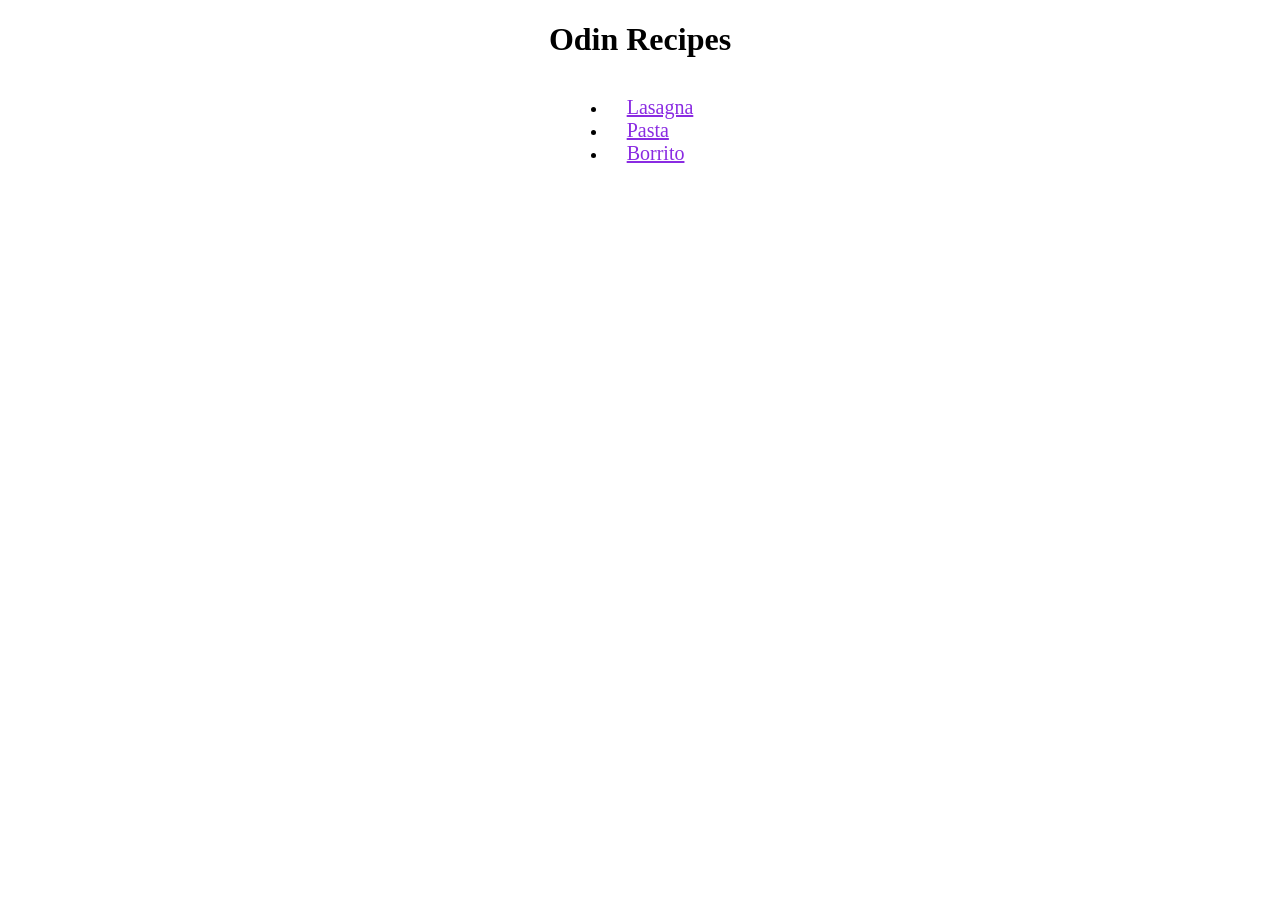
==== index.html @ 288c8156 "upload Odin_files" ====
<!DOCTYPE html>
<html lang="en">
<head>
    <meta charset="UTF-8">
    <meta http-equiv="X-UA-Compatible" content="IE=edge">
    <meta name="viewport" content="width=device-width, initial-scale=1.0">
    <title>Document</title>
    <link rel="stylesheet" href="styles.css">
</head>
<body>
    <h1>Odin Recipes</h1>
    <div class="container">
    <ul>

   <li><a href="./recipes/lasagna.html">Lasagna</a></li>
    <li><a href="./recipes/meatballs & pasta.html">Pasta</a></li>
    <li><a href="./recipes/burrito.html">Borrito</a></li>
    </ul>
    
</div>
</body>
</html>
---- styles.css ----
.container{
    display: flex;
    flex-direction: column;
    justify-content: center;
    align-items: center;

}

h1{
    text-align: center;


}

h2{
    color: rgb(145, 114, 143);
}

h3{
    color: brown;
}
a{
    margin: 20px;
    color: blueviolet;
    font-size: 20px;
}
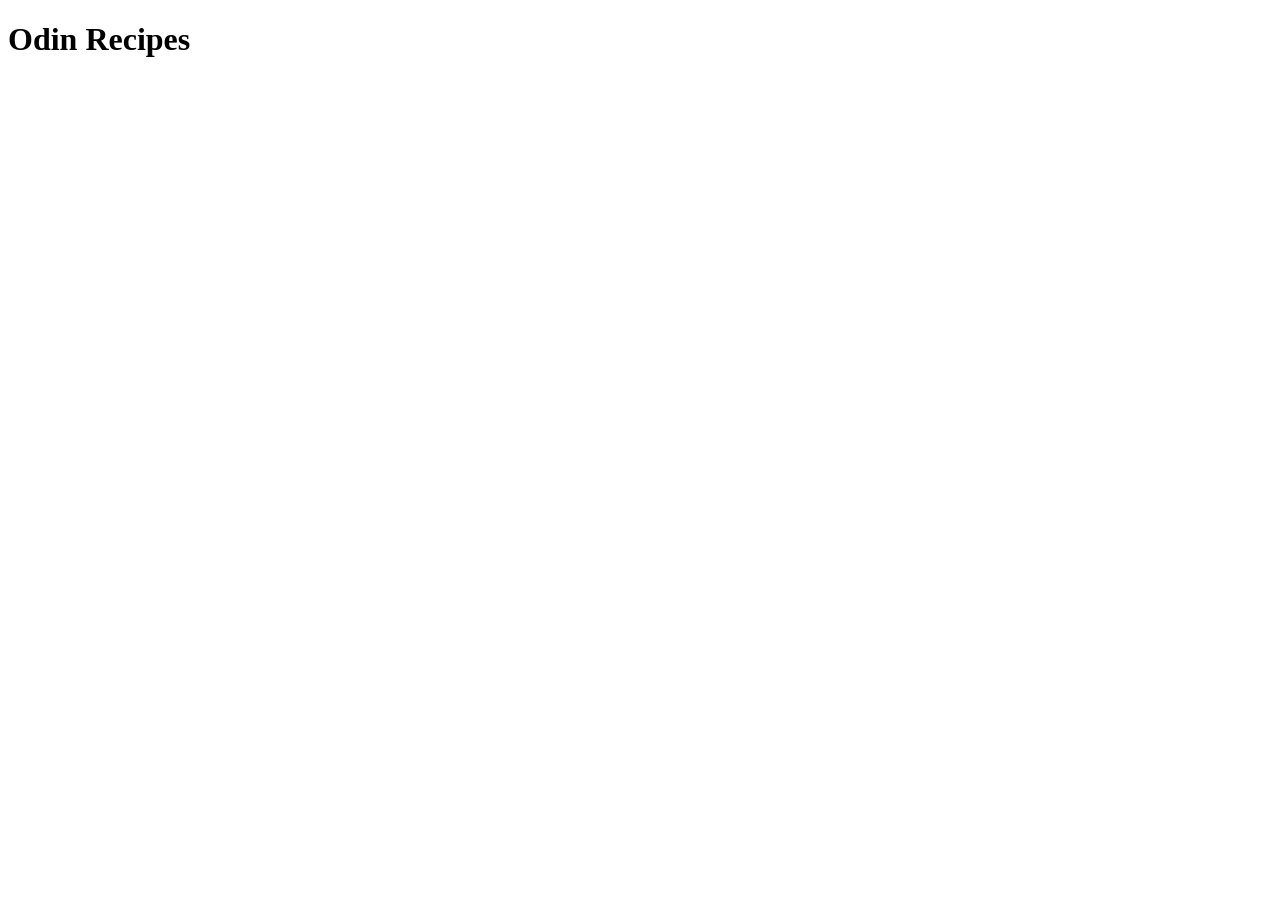
==== commit d7ede765: "add index.html" ====
--- a/index.html
+++ b/index.html
@@ -1,22 +1,11 @@
 <!DOCTYPE html>
 <html lang="en">
 <head>
-    <meta charset="UTF-8">
-    <meta http-equiv="X-UA-Compatible" content="IE=edge">
-    <meta name="viewport" content="width=device-width, initial-scale=1.0">
-    <title>Document</title>
-    <link rel="stylesheet" href="styles.css">
+  <meta charset="UTF-8">
+  <meta name="viewport" content="width=device-width, initial-scale=1.0">
+  <title>Document</title>
 </head>
 <body>
-    <h1>Odin Recipes</h1>
-    <div class="container">
-    <ul>
-
-   <li><a href="./recipes/lasagna.html">Lasagna</a></li>
-    <li><a href="./recipes/meatballs & pasta.html">Pasta</a></li>
-    <li><a href="./recipes/burrito.html">Borrito</a></li>
-    </ul>
-    
-</div>
+  <h1>Odin Recipes</h1>
 </body>
-</html>+</html>
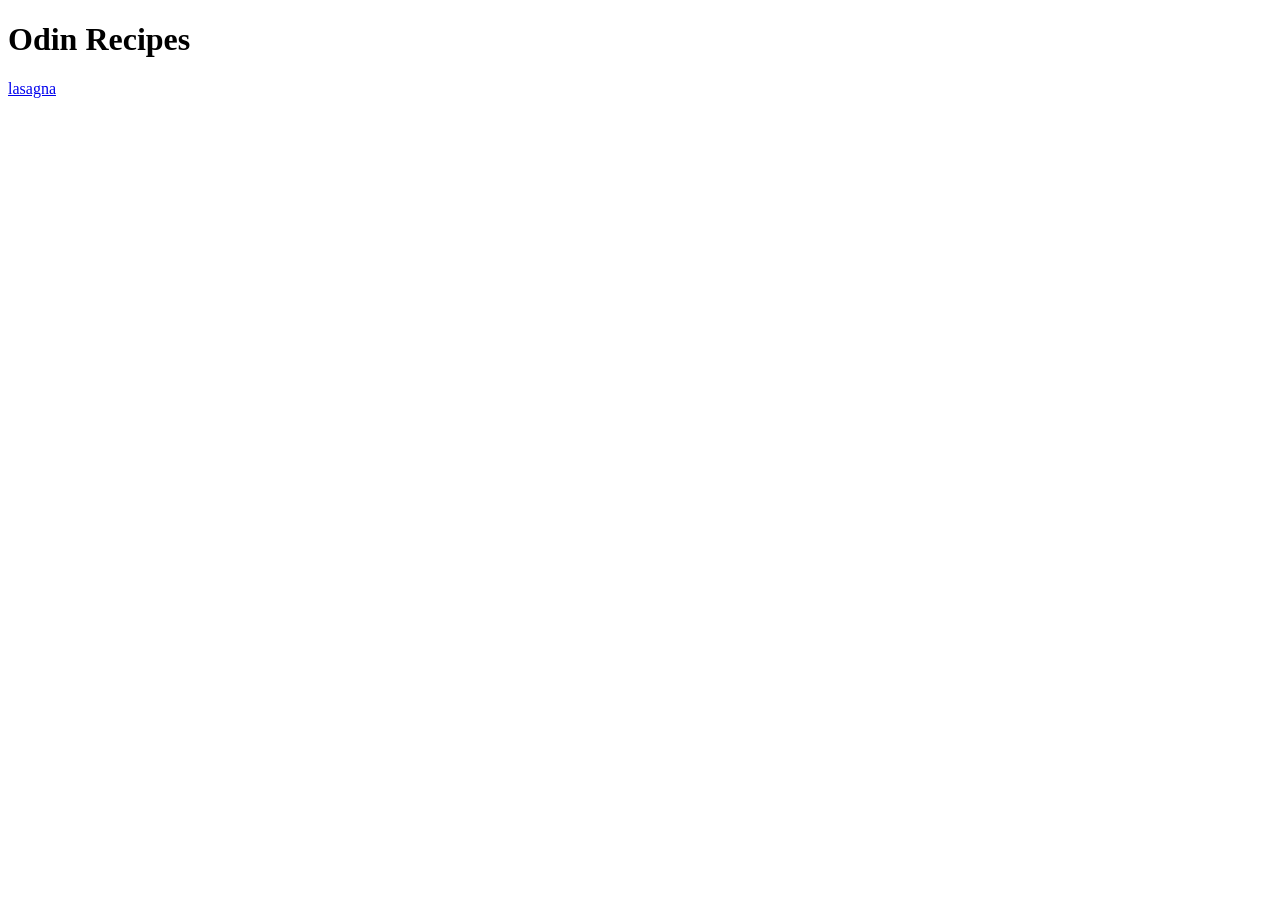
==== commit 43313779: "update index.html with the latest edits" ====
--- a/index.html
+++ b/index.html
@@ -7,5 +7,6 @@
 </head>
 <body>
   <h1>Odin Recipes</h1>
+  <a href="recipes/lasagna.html">lasagna</a>
 </body>
 </html>
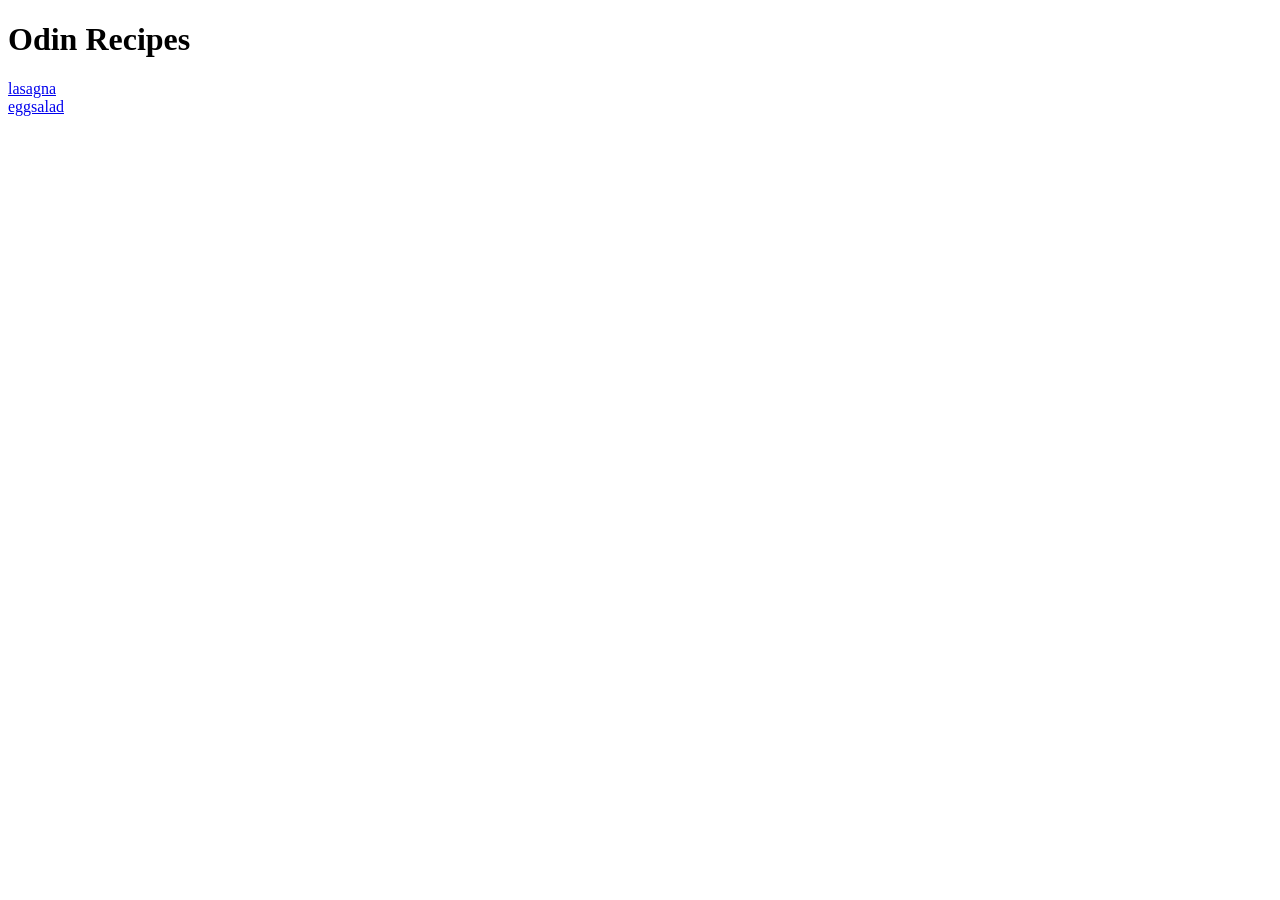
==== commit 145a885f: "update index.html with latest edits" ====
--- a/index.html
+++ b/index.html
@@ -7,6 +7,7 @@
 </head>
 <body>
   <h1>Odin Recipes</h1>
-  <a href="recipes/lasagna.html">lasagna</a>
+  <a href="recipes/lasagna.html">lasagna</a><br>
+  <a href="recipes/eggsalad.html">eggsalad</a>
 </body>
 </html>
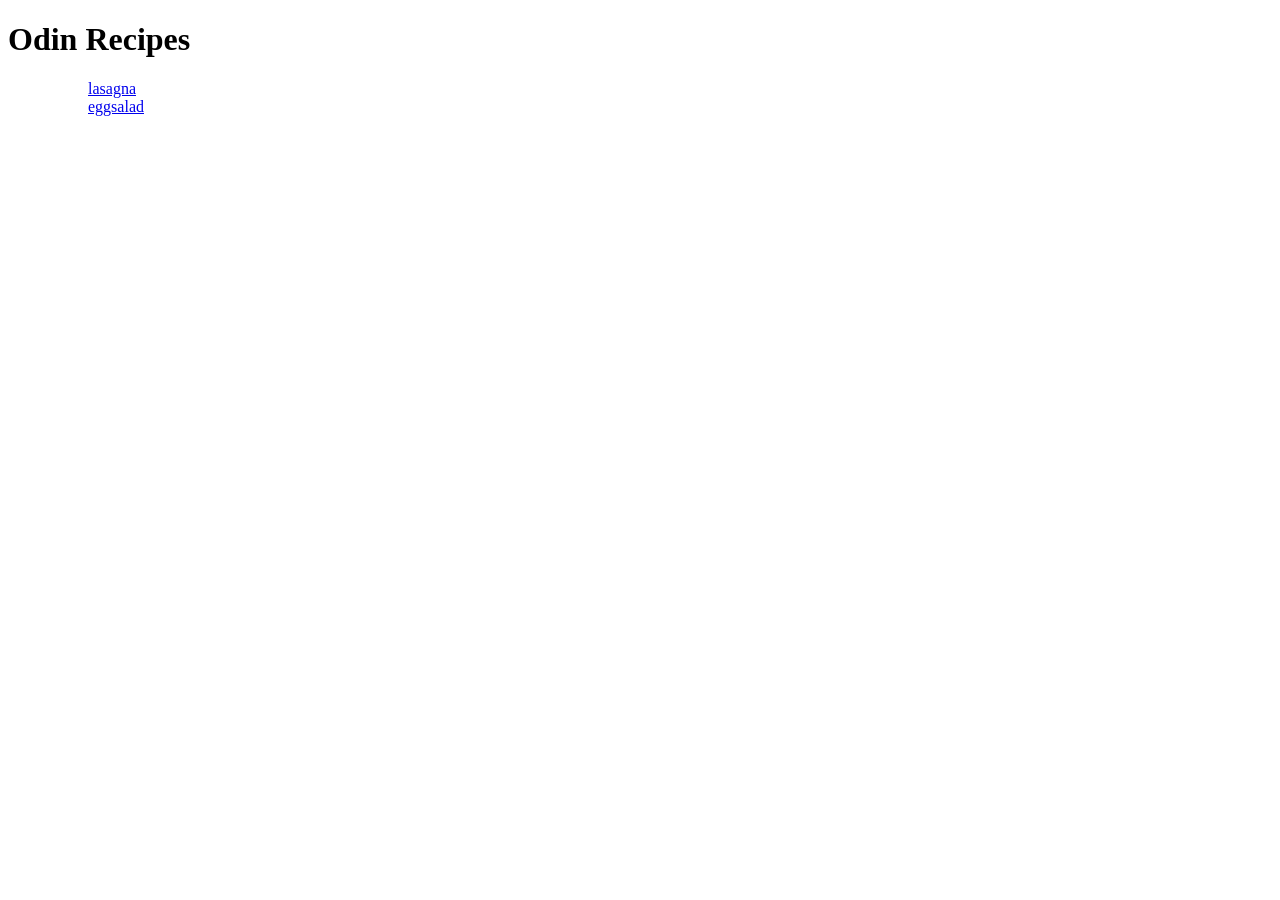
==== commit f69e7941: "add <ul> and <li> to anchor tags" ====
--- a/index.html
+++ b/index.html
@@ -7,7 +7,14 @@
 </head>
 <body>
   <h1>Odin Recipes</h1>
-  <a href="recipes/lasagna.html">lasagna</a><br>
+  <ul>
+    <ol>
+        <a href="recipes/lasagna.html">lasagna</a>
+    </ol>
+    <ol>
   <a href="recipes/eggsalad.html">eggsalad</a>
+    </ol>
+
+  </ul>
 </body>
 </html>
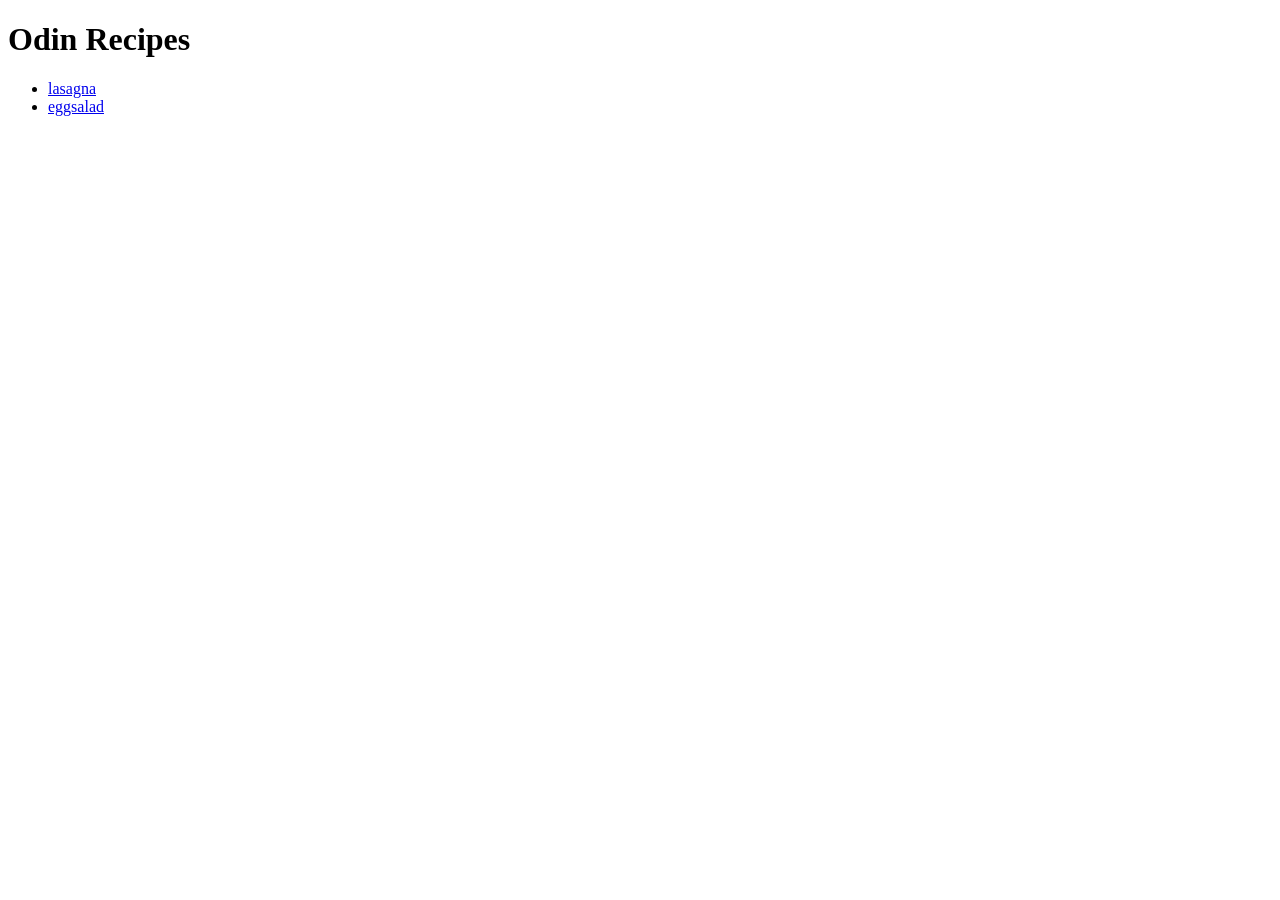
==== commit 89986bd4: "update latest edits to index.html" ====
--- a/index.html
+++ b/index.html
@@ -8,12 +8,12 @@
 <body>
   <h1>Odin Recipes</h1>
   <ul>
-    <ol>
+    <li>
         <a href="recipes/lasagna.html">lasagna</a>
-    </ol>
-    <ol>
+    </li>
+    <li>
   <a href="recipes/eggsalad.html">eggsalad</a>
-    </ol>
+    </li>
 
   </ul>
 </body>
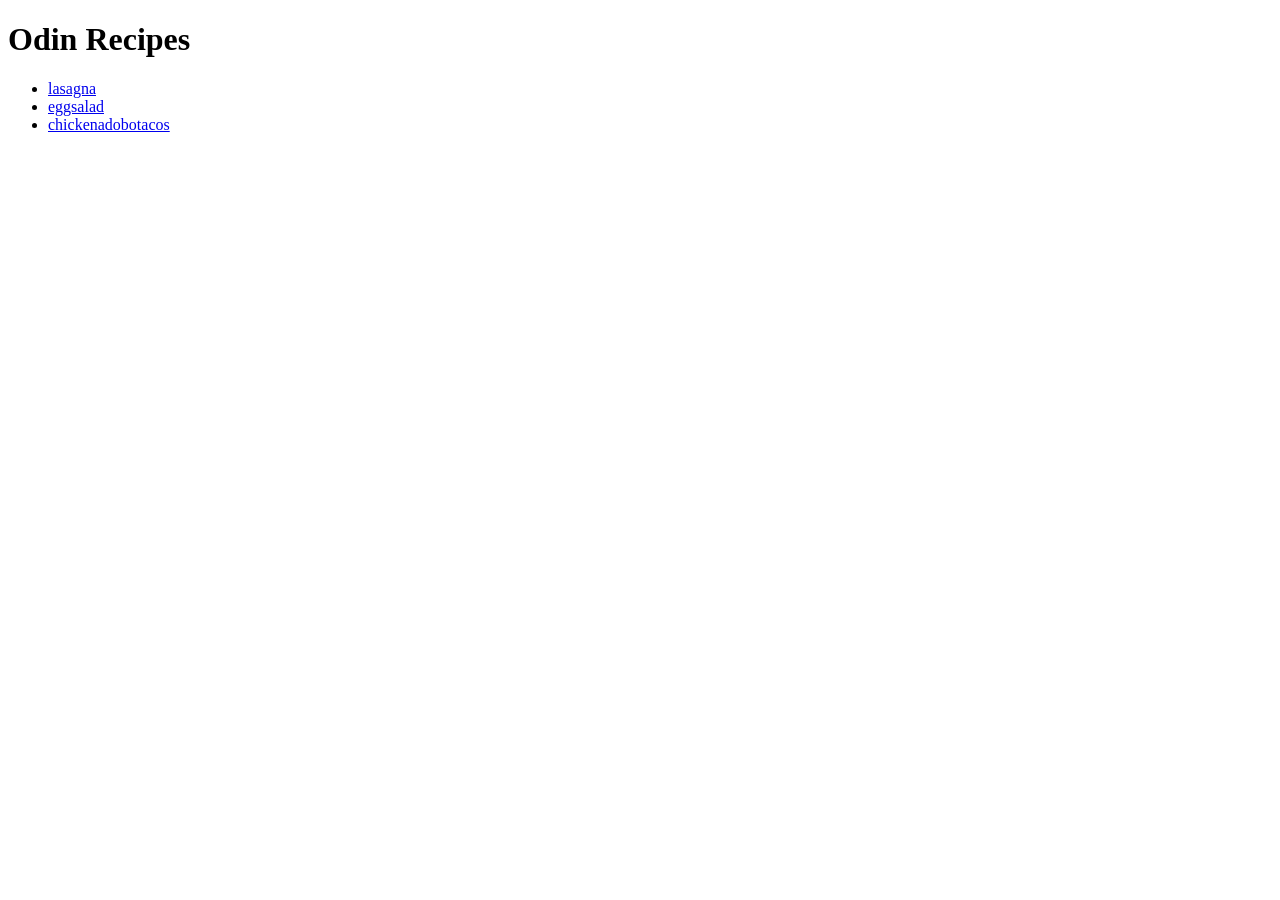
==== commit 33588f39: "add anchor tag to chickenadobotacos" ====
--- a/index.html
+++ b/index.html
@@ -14,6 +14,9 @@
     <li>
   <a href="recipes/eggsalad.html">eggsalad</a>
     </li>
+    <li>
+      <a href="recipes/chickenadobotacos.html">chickenadobotacos</a>
+    </li>
 
   </ul>
 </body>
